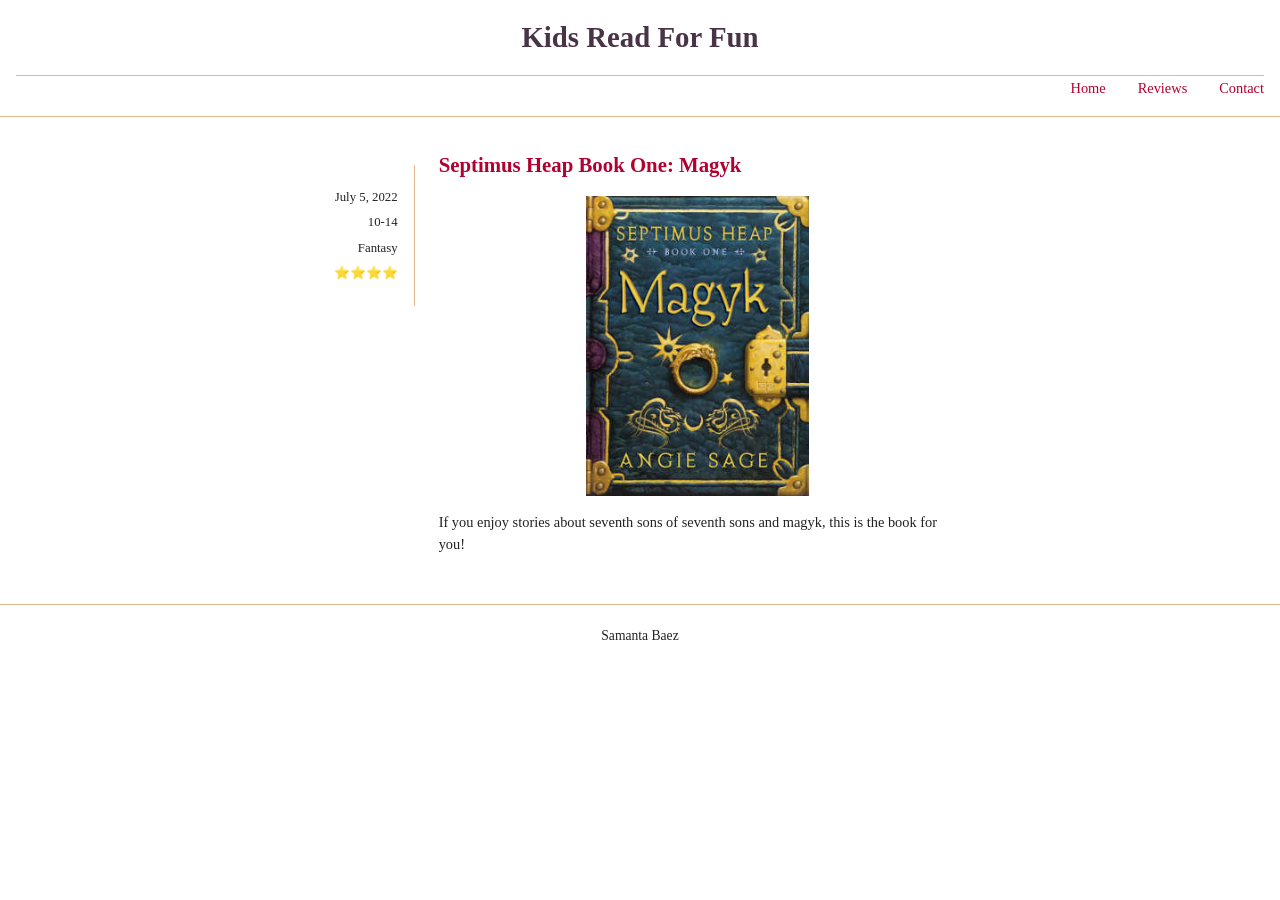
==== Sandbox/blog/index.html @ 68d4f779 "FlickPicks Final" ====
<!DOCTYPE html>
<html lang="en">
<head>
  <meta charset="UTF-8">
  <meta name="viewport" content="width=device-width, initial-scale=1.0">
  <title>Flick Picks</title>
  <link rel="stylesheet" href="styles.css">
</head>
<body>
  <header>
    <h1>Kids Read For Fun</h1>
    <nav aria-label="Main navigation">
      <ul class="main-nav">
        <li><a href="#">Home</a></li>
        <li><a href="#movie-list">Reviews</a></li>
        <li><a href="#contact">Contact</a></li>
      </ul>
    </nav>
  </header>

  <main id="main-content">
    <section id="movie-list" aria-label="Movie Reviews">

      <article class="movie">
        <div class="movie-details">
          <p>July 5, 2022</p>
          <p>10-14</p>
          <p>Fantasy</p>
          <p><span>⭐⭐⭐⭐</span></p>
        </div>

        <div class="movie-content">
          <h2>Septimus Heap Book One: Magyk</h2>
          <img src="images/cover.jpg" alt="magyk cover image">
          <p class="description"> If you enjoy stories about seventh sons of seventh sons and magyk, this is the book for you!</p>
        </div>
      </article>
    </section>
  </main>

  <footer id="contact">
    <p>Samanta Baez</p>
  </footer>
</body>
</html>
---- Sandbox/blog/styles.css ----
/* General page styles */
* {
  box-sizing: border-box;
}

body {
  font-family: Georgia, "Times New Roman", serif;
  margin: 0;
  padding: 0;
  line-height: 1.5;
  color: #222;
  background-color: white;
}

/* Header */
header {
  text-align: center;
  border-bottom: 1px solid #e8b98e;
  padding: 1rem;
}

header h1 {
  font-size: 1.8rem;
  margin: 0 0 1rem;
  color: #493447;
}

/* Navigation */
.main-nav {
  list-style: none;
  padding: 0;
  margin: 0;
  display: flex;
  justify-content: right;
  gap: 2rem;
  border-top: 1px solid #e8b98e;
}

.main-nav a {
  color: #b30030;
  text-decoration: none;
  font-size: 0.9rem;
}

.main-nav a:hover {
  text-decoration: underline;
}

/* Main content */
#movie-list {
  max-width: 1000px;
  margin: 2rem auto;
  padding: 0 1rem;
}

/* Movie card */


/* Movie details */
.movie-details {
  text-align: right;
  font-size: 0.8rem;
  padding: 0.5rem;
}

.movie-details p {
  margin: 0.4rem 0;
}

.movie-details span {
  color: #e6a400;
}

/* Movie title, image, and description */
.movie-content h2 {
  color: #b30030;
  font-size: 1.2rem;
  text-align: left;
  margin: 1rem 0;
}

.movie-content img {
  display: block;
  width: auto;
  max-width: 100%;
  max-height: 250px;
  object-fit: contain;
  margin: 0 auto 1rem;
}

.description {
  font-size: 0.9rem;
  margin: 1rem 0;
}

/* Footer */
footer {
  border-top: 1px solid #e8b98e;
  text-align: center;
  padding: 0.5rem;
  font-size: 0.85rem;
}

/* Larger screens */
@media screen and (min-width: 600px) {
  .movie {
    display: grid;
    grid-template-columns: 1fr 2fr;
    gap: 1.5rem;
    align-items: start;
    max-width: 800px;
  }

  .movie-details {
    border-right: 1px solid #e8b98e;
    padding: 1rem;
    margin-top: 1rem;
  }

  .movie-content h2 {
    font-size: 1.3rem;
    margin-top: 0;
  }

  .movie-content img {
    max-height: 300px;
  }
}
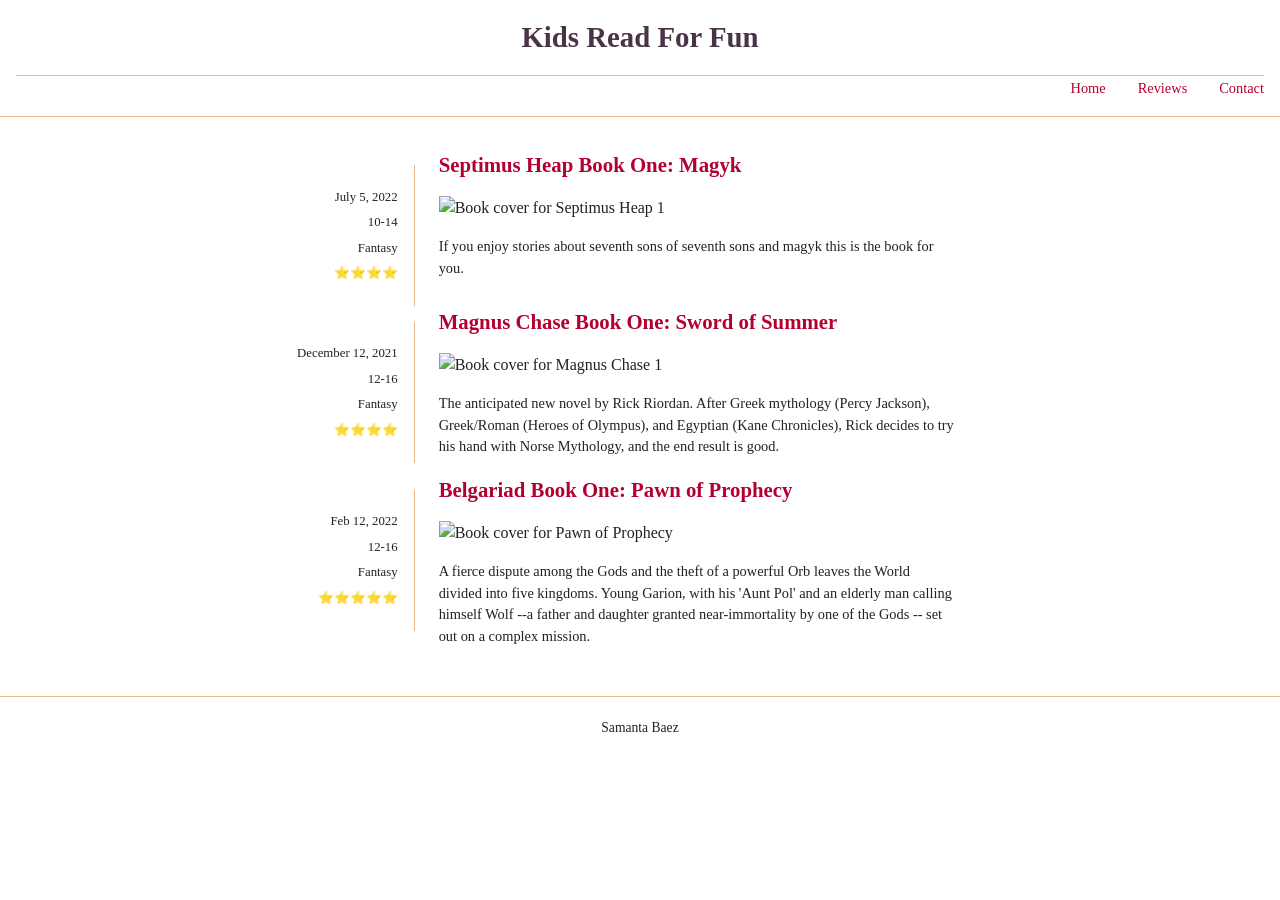
==== commit 9f2ca743: "blog two" ====
--- a/Sandbox/blog/index.html
+++ b/Sandbox/blog/index.html
@@ -4,7 +4,8 @@
 <head>
   <meta charset="UTF-8">
   <meta name="viewport" content="width=device-width, initial-scale=1.0">
-  <title>Flick Picks</title>
+  <title>Book Blog</title>
+  <script src="blog.js" defer></script>
   <link rel="stylesheet" href="styles.css">
 </head>
 <body>
@@ -13,29 +14,15 @@
     <nav aria-label="Main navigation">
       <ul class="main-nav">
         <li><a href="#">Home</a></li>
-        <li><a href="#movie-list">Reviews</a></li>
+        <li><a href="#book-list">Reviews</a></li>
         <li><a href="#contact">Contact</a></li>
       </ul>
     </nav>
   </header>
 
   <main id="main-content">
-    <section id="movie-list" aria-label="Movie Reviews">
-
-      <article class="movie">
-        <div class="movie-details">
-          <p>July 5, 2022</p>
-          <p>10-14</p>
-          <p>Fantasy</p>
-          <p><span>⭐⭐⭐⭐</span></p>
-        </div>
-
-        <div class="movie-content">
-          <h2>Septimus Heap Book One: Magyk</h2>
-          <img src="images/cover.jpg" alt="magyk cover image">
-          <p class="description"> If you enjoy stories about seventh sons of seventh sons and magyk, this is the book for you!</p>
-        </div>
-      </article>
+    <section id="book-list" aria-label="Book Reviews">
+      <!-- Books are added here with JavaScript -->
     </section>
   </main>
 
--- a/Sandbox/blog/styles.css
+++ b/Sandbox/blog/styles.css
@@ -48,39 +48,39 @@
 }
 
 /* Main content */
-#movie-list {
+#book-list {
   max-width: 1000px;
   margin: 2rem auto;
   padding: 0 1rem;
 }
 
-/* Movie card */
+/* Book card */
 
 
-/* Movie details */
-.movie-details {
+/* Book details */
+.book-details {
   text-align: right;
   font-size: 0.8rem;
   padding: 0.5rem;
 }
 
-.movie-details p {
+.book-details p {
   margin: 0.4rem 0;
 }
 
-.movie-details span {
+.book-details span {
   color: #e6a400;
 }
 
-/* Movie title, image, and description */
-.movie-content h2 {
+/* Book title, image, and description */
+.book-content h2 {
   color: #b30030;
   font-size: 1.2rem;
   text-align: left;
   margin: 1rem 0;
 }
 
-.movie-content img {
+.book-content img {
   display: block;
   width: auto;
   max-width: 100%;
@@ -104,7 +104,7 @@
 
 /* Larger screens */
 @media screen and (min-width: 600px) {
-  .movie {
+  .book {
     display: grid;
     grid-template-columns: 1fr 2fr;
     gap: 1.5rem;
@@ -112,18 +112,18 @@
     max-width: 800px;
   }
 
-  .movie-details {
+  .book-details {
     border-right: 1px solid #e8b98e;
     padding: 1rem;
     margin-top: 1rem;
   }
 
-  .movie-content h2 {
+  .book-content h2 {
     font-size: 1.3rem;
     margin-top: 0;
   }
 
-  .movie-content img {
+  .book-content img {
     max-height: 300px;
   }
 }
